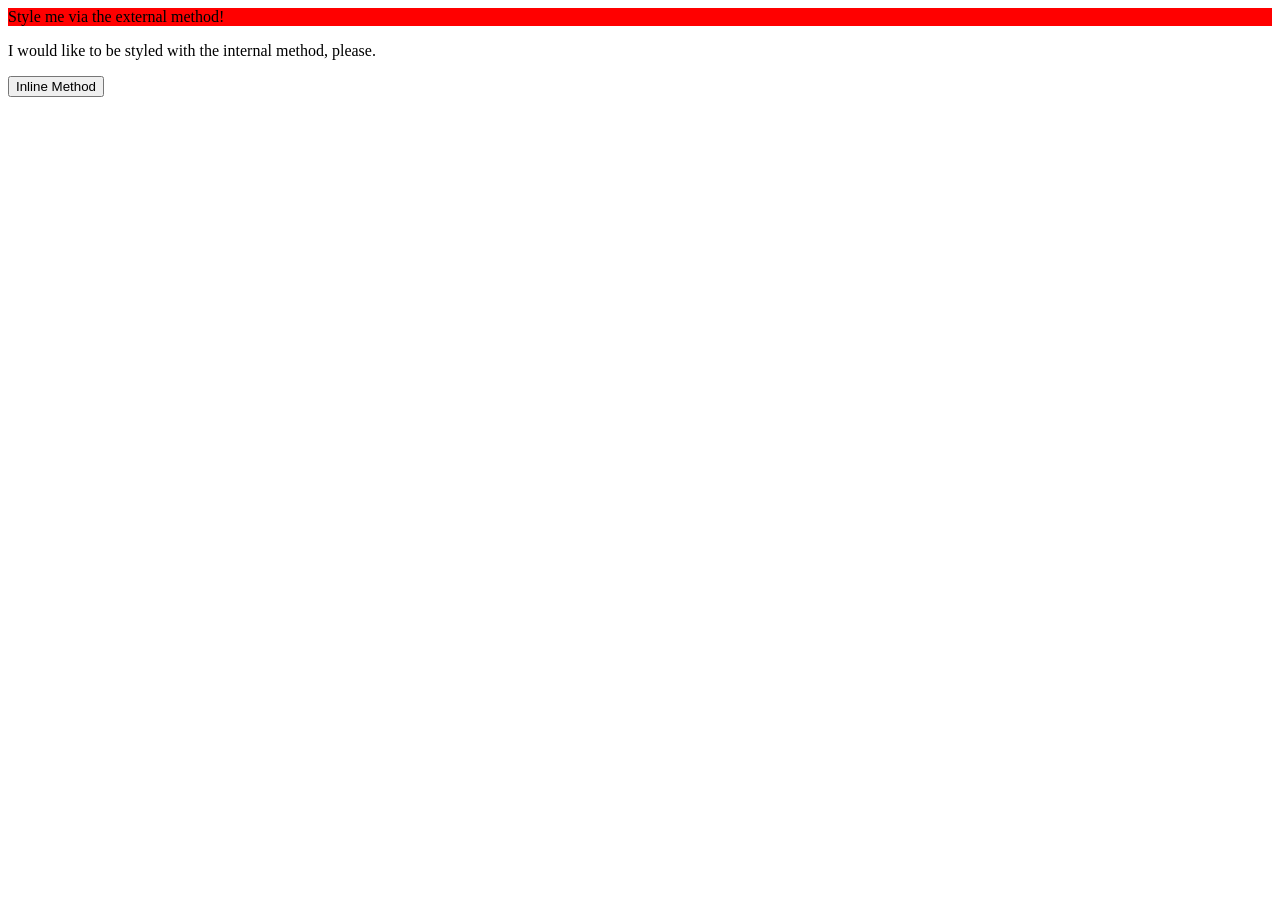
==== foundations/intro-to-css/01-css-methods/index.html @ 752e03cd "Div external css" ====
<!DOCTYPE html>
<html lang="en">
  <head>
    <link rel="stylesheet" href="styles.css">
    <meta charset="UTF-8">
    <meta http-equiv="X-UA-Compatible" content="IE=edge">
    <meta name="viewport" content="width=device-width, initial-scale=1.0">
    <title>Methods for Adding CSS</title>
  </head>
  <body>
    <div>Style me via the external method!</div>
    <p>I would like to be styled with the internal method, please.</p>
    <button>Inline Method</button>
  </body>
</html>
---- foundations/intro-to-css/01-css-methods/styles.css ----
div {
    background-color: red;
    color: white
    font-size: 32px
    text-align: center
    font-weight: bold
}
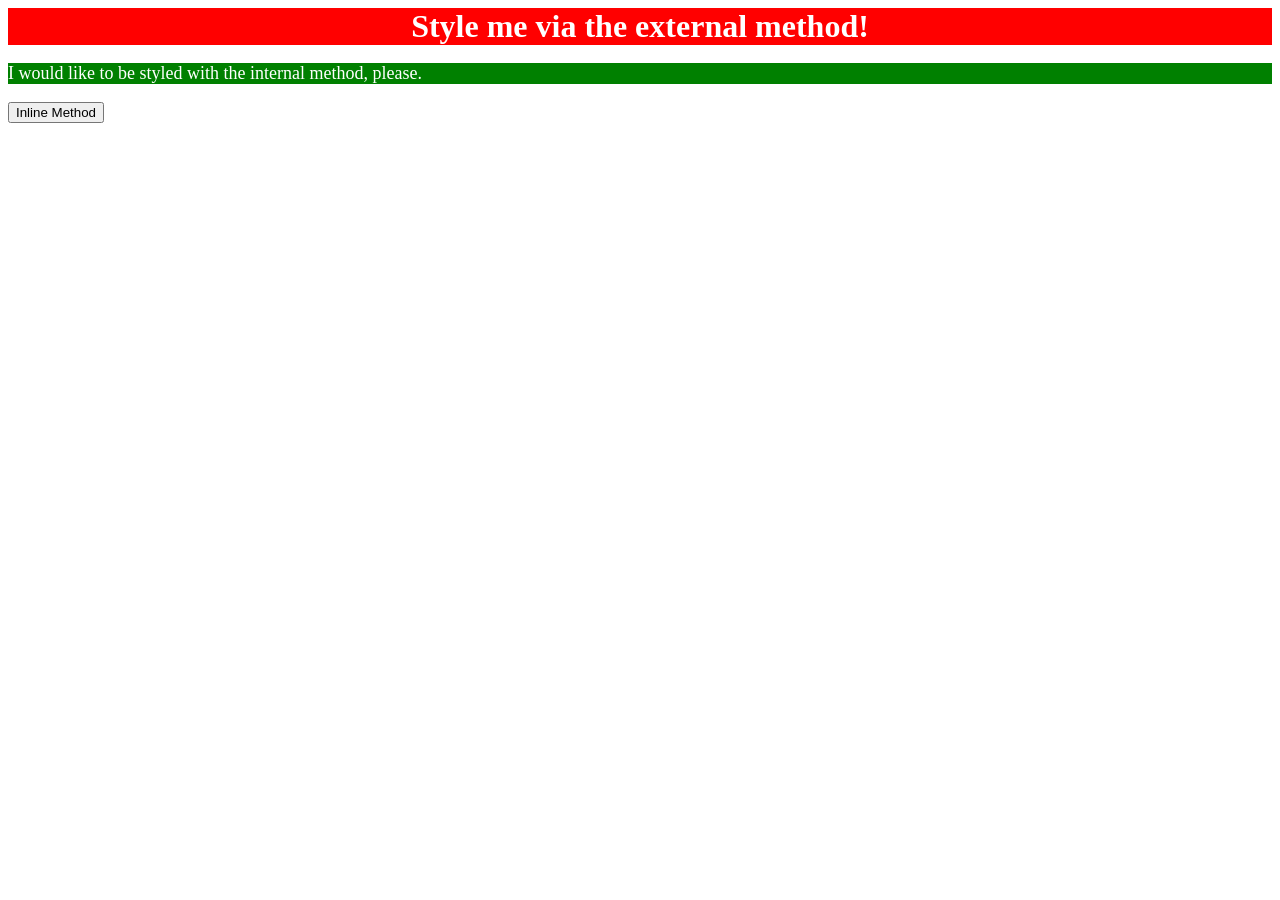
==== commit 82b45e13: "added css internal to p element" ====
--- a/foundations/intro-to-css/01-css-methods/index.html
+++ b/foundations/intro-to-css/01-css-methods/index.html
@@ -6,6 +6,14 @@
     <meta http-equiv="X-UA-Compatible" content="IE=edge">
     <meta name="viewport" content="width=device-width, initial-scale=1.0">
     <title>Methods for Adding CSS</title>
+    <style>
+      p {
+        background-color: green;
+        color: white;
+        font-size: 18px;
+      }
+    </style>
+
   </head>
   <body>
     <div>Style me via the external method!</div>
--- a/foundations/intro-to-css/01-css-methods/styles.css
+++ b/foundations/intro-to-css/01-css-methods/styles.css
@@ -1,7 +1,7 @@
 div {
     background-color: red;
-    color: white
-    font-size: 32px
-    text-align: center
-    font-weight: bold
+    color: white;
+    font-size: 32px;
+    text-align: center;
+    font-weight: bold;
 }
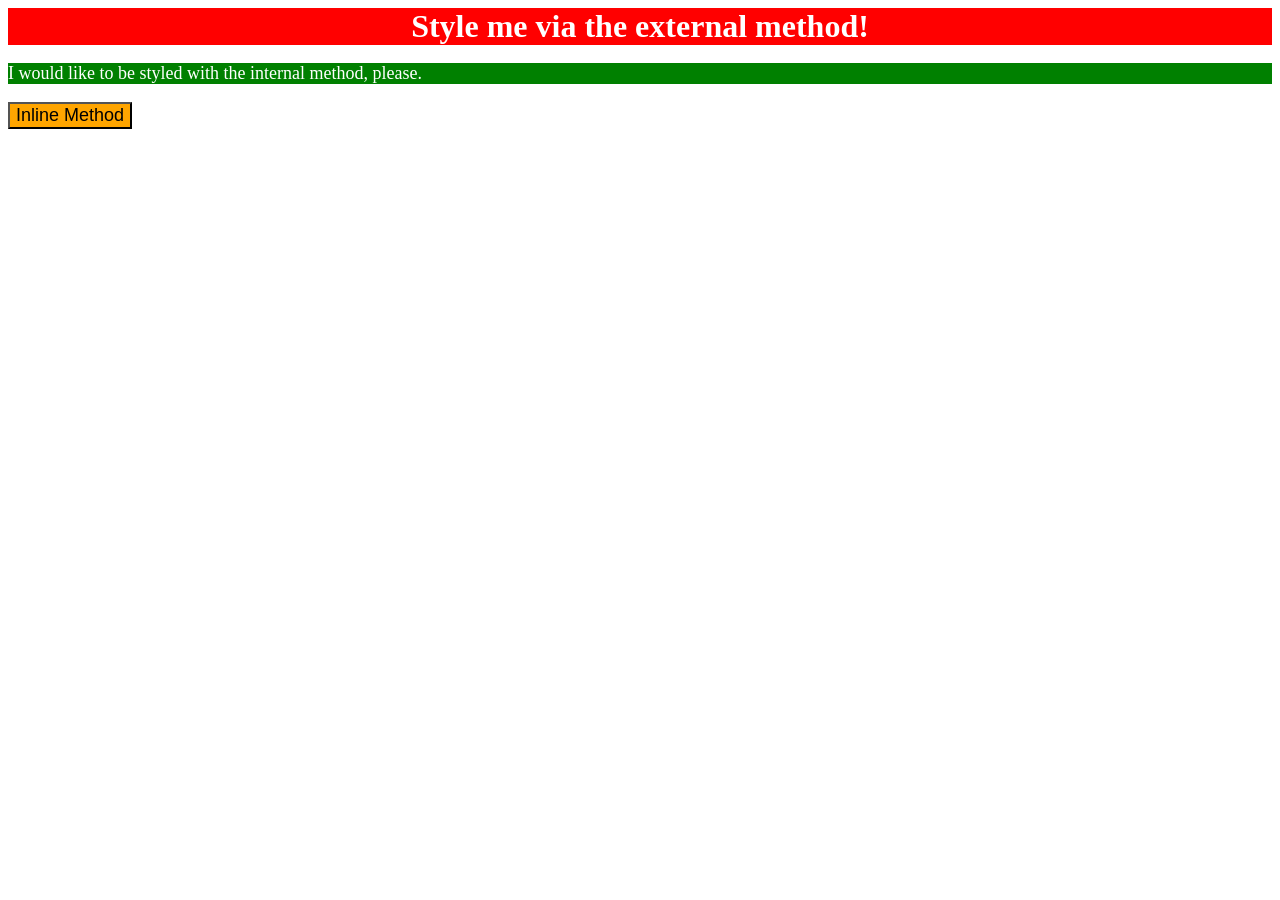
==== commit 0da04f0a: "inline css method for button" ====
--- a/foundations/intro-to-css/01-css-methods/index.html
+++ b/foundations/intro-to-css/01-css-methods/index.html
@@ -18,6 +18,6 @@
   <body>
     <div>Style me via the external method!</div>
     <p>I would like to be styled with the internal method, please.</p>
-    <button>Inline Method</button>
+    <button style="background-color: orange; font-size: 18px;">Inline Method</button>
   </body>
 </html>
